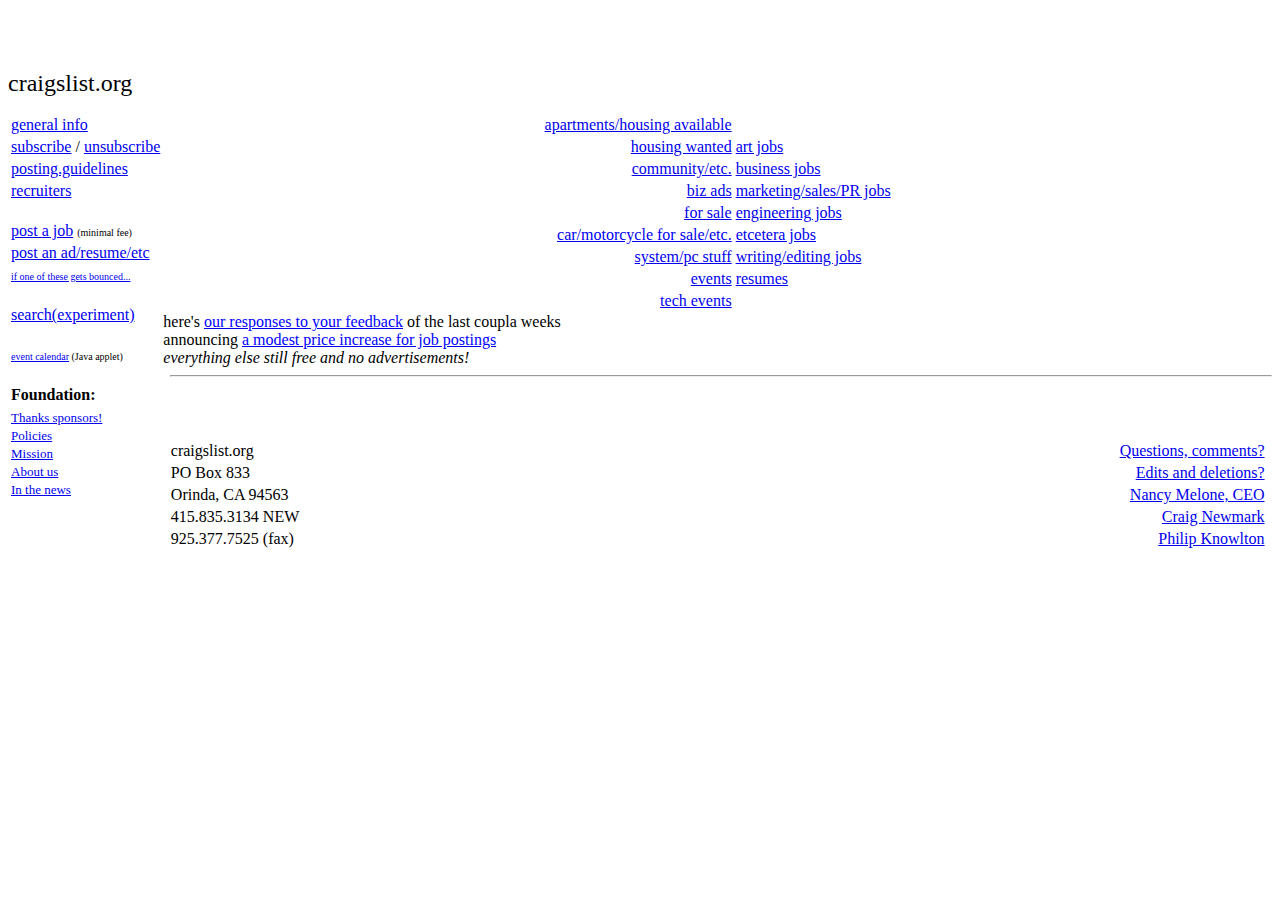
==== index.html @ 9a5ce1df "Update index.html" ====
<!DOCTYPE html>
<html lang = "en">
<head>
<title> craigslist - April 23, 1999 </title>
<meta charset = "utf-8">
<meta content = "width = device - width, initial-scale = 1">
<style>
nav {
  float: left;
  width: 15%;
  height: 300px;
  padding: 0px;
}

article {
  float: center;
  width: 85%;
  height: 300px;
}
  
footer {
  padding: 10px;
  text-align: center;
}
  
</style>
</head>
<body>
<section>
  
  <header>
    <p>
      <br><br><br>
      <font size="5"> craigslist.org </font>
    </p>
  </header>
  
  <table align="left">
    <font color="blue">
      <tr><td><a href="https://web.archive.org/web/19990429120822/http://www.craigslist.com/general.htm">general info</a></tr></td>
      <tr><td><a href="https://web.archive.org/web/19990429144845/http://www.craigslist.com/subscribe.htm">subscribe</a> / 
          <a href="https://web.archive.org/web/19990203155651/http://www.craigslist.com/unsubscb.htm">unsubscribe</a></tr></td>
      <tr><td><a href="https://web.archive.org/web/19990429122824/http://www.craigslist.com/guidelines.htm">posting.guidelines</a></tr></td>
      <tr><td><a href="https://web.archive.org/web/19990508122535/http://www.craigslist.com/for.recruiters.htm">recruiters</a></tr></td>
      <tr><td><br><a href="https://web.archive.org/web/19990423103622/mailto:postings@listfoundation.org?&Subject=(type-of-job%20job)%20enter%20here%20the%20kind%20of%20job">post a job</a> <font size="1">(minimal fee)</font></tr></td>
      <tr><td><a href="https://web.archive.org/web/20130206194650/http://craigslist.org/cgi-bin/formProcessor.pl?formName=freePostingForm">post an ad/resume/etc</a></tr></td>
      <tr><td><a href="https://web.archive.org/web/19990423103622/http://www.craigslist.com/ifMailGetsBounced.html"><font size="1">if one of these gets bounced...</font></a></tr></td>
      <tr><td><br><a href="https://web.archive.org/web/19990417213523/http://www.craigslist.com/wgindex.html">search(experiment)</a></tr></td> 
      <tr><td><br><font size="1"><a href="https://web.archive.org/web/19990424073820/http://www.craigslist.com/cal.html">event calendar</a>
          <font color="black">(Java applet)</font></font><br></tr></td>
   
    
    <tr><td><br><b>Foundation:</b>
      <font color="blue">
        <tr><td><a href="https://web.archive.org/web/19990417191248/http://www.craigslist.com/sponsors.htm"><font size="2">Thanks sponsors!</a>
        <br><a href="https://web.archive.org/web/19990417163523/http://www.craigslist.com/policies.htm"><font size="2">Policies</a>
        <br><a href="https://web.archive.org/web/19990417153859/http://www.craigslist.com/mission.htm"><font size="2">Mission</a>
        <br><a href="https://web.archive.org/web/19990423111237/http://www.craigslist.com/aboutus.htm"><font size="2">About us</a>
        <br><a href="https://web.archive.org/web/19990417172303/http://www.craigslist.com/press.htm"><font size="2">In the news</a></tr></td>
      </font></font>
  </table>
  
    <table float="center" align="center">
      <font size="4" color="blue">
      <tr>
        <td align="right"><a href="#">apartments/housing available</a></td>
      </tr>
      <tr>
        <td align="right"><a href="#">housing wanted</a></td>
        <td><a href="#">art jobs</a></td>
      </tr>
      <tr>
        <td align="right"><a href="#">community/etc.</a></td>
        <td><a href="#">business jobs</a></td>
      </tr>
      <tr>
        <td align="right"><a href="#">biz ads</a></td>
        <td><a href="#">marketing/sales/PR jobs</a></td>
      </tr>
      <tr>
        <td align="right"><a href="#">for sale</a></td>
        <td><a href="#">engineering jobs</a></td>
      </tr>
      <tr>
        <td align="right"><a href="#">car/motorcycle for sale/etc.</a></td>
        <td><a href="#">etcetera jobs</a></td>
      </tr>
      <tr>
        <td align="right"><a href="#">system/pc stuff</a></td>
        <td><a href="#">writing/editing jobs</a></td>
      </tr>
      <tr>
        <td align="right"><a href="#">events</a></td>
        <td><a href="#">resumes</a></td>
      </tr>
      <tr>
        <td align="right"><a href="#">tech events</a></td>
      </tr>
      </font></font>
    </table>
       <font size="3" color="black">
        here's <a href="#"><font color="blue">our responses to your feedback</a></font> of the last coupla weeks
        <br> announcing <a href="#"><font color="blue">a modest price increase for job postings</a></font>
        <br><i>everything else still free and no advertisements!</i>
        </font></font>
      
 
  <hr width ="87%" align="right">
  <table float="center" width ="87%" align="center" valign="top"> 
    <font size="2">
    <tr><td align="left">craigslist.org </td>
        <td align="right"><a href="https://web.archive.org/web/19990420092718/http://www.listfoundation.org/">Questions, comments?</a></td>
    </tr>
    <tr><td align="left"> PO Box 833 </td>
        <td align="right"><a href="https://web.archive.org/web/19990829204549/http://www.listfoundation.org/editsAndDeletions.html">Edits and deletions?</a></td>
    </tr>
    <tr><td align="left"> Orinda, CA 94563 </td>
        <br><td align="right"><a href="https://web.archive.org/web/19981212025732/http://www.i-intl.com/">Nancy Melone, CEO</a></td>
    </tr>
    <tr><td align="left"> 415.835.3134 NEW </td>
        <br><td align="right"><a href="https://web.archive.org/web/19990422114752/http://www.cnewmark.com/">Craig Newmark</a></td>
    </tr>
    <tr><td align="left"> 925.377.7525 (fax) </td>
        <br><td align="right"><a href="https://web.archive.org/web/19990421042834/http://www.nbn.com/">Philip Knowlton</a></td>
    </tr>
    </font>
  </table>

</body>
</html>
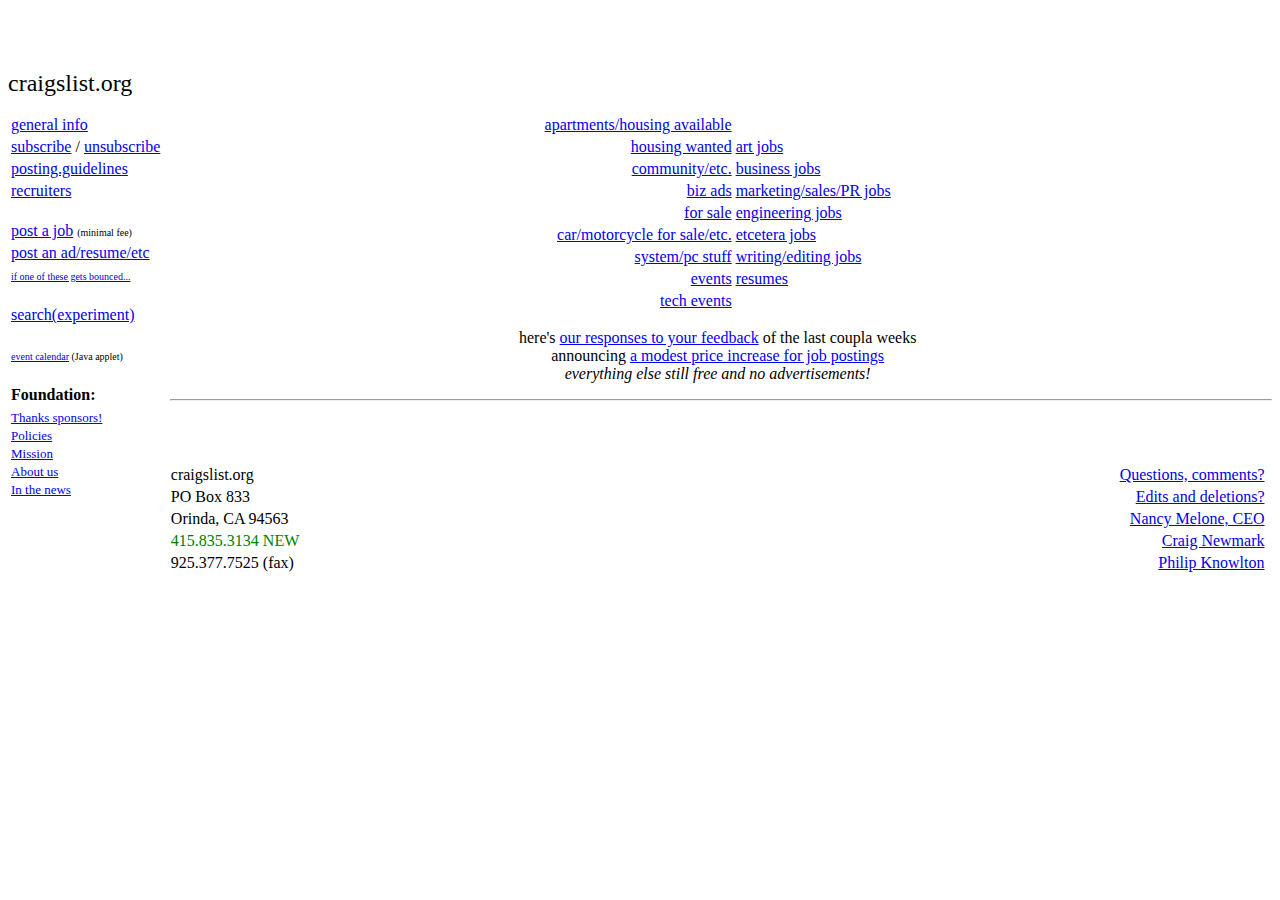
==== commit fb1ad34d: "Update index.html" ====
--- a/index.html
+++ b/index.html
@@ -98,11 +98,13 @@
       </tr>
       </font></font>
     </table>
+        <p float="center" align="center">
        <font size="3" color="black">
         here's <a href="#"><font color="blue">our responses to your feedback</a></font> of the last coupla weeks
         <br> announcing <a href="#"><font color="blue">a modest price increase for job postings</a></font>
         <br><i>everything else still free and no advertisements!</i>
         </font></font>
+</p>
       
  
   <hr width ="87%" align="right">
@@ -117,7 +119,7 @@
     <tr><td align="left"> Orinda, CA 94563 </td>
         <br><td align="right"><a href="https://web.archive.org/web/19981212025732/http://www.i-intl.com/">Nancy Melone, CEO</a></td>
     </tr>
-    <tr><td align="left"> 415.835.3134 NEW </td>
+      <tr><td align="left"> <font color="green"> 415.835.3134 NEW </font></td>
         <br><td align="right"><a href="https://web.archive.org/web/19990422114752/http://www.cnewmark.com/">Craig Newmark</a></td>
     </tr>
     <tr><td align="left"> 925.377.7525 (fax) </td>
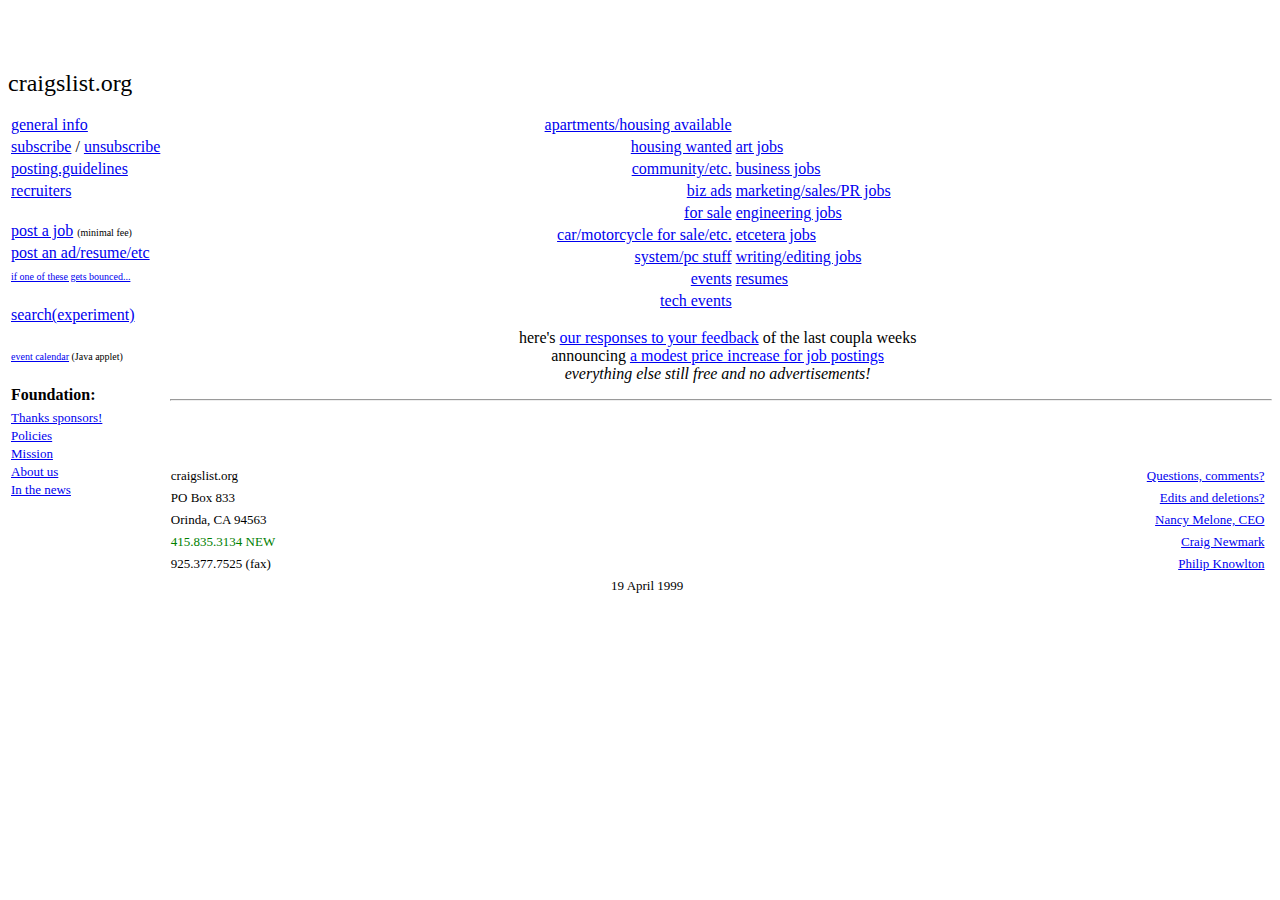
==== commit a163162c: "Update index.html" ====
--- a/index.html
+++ b/index.html
@@ -4,26 +4,6 @@
 <title> craigslist - April 23, 1999 </title>
 <meta charset = "utf-8">
 <meta content = "width = device - width, initial-scale = 1">
-<style>
-nav {
-  float: left;
-  width: 15%;
-  height: 300px;
-  padding: 0px;
-}
-
-article {
-  float: center;
-  width: 85%;
-  height: 300px;
-}
-  
-footer {
-  padding: 10px;
-  text-align: center;
-}
-  
-</style>
 </head>
 <body>
 <section>
@@ -103,28 +83,28 @@
         here's <a href="#"><font color="blue">our responses to your feedback</a></font> of the last coupla weeks
         <br> announcing <a href="#"><font color="blue">a modest price increase for job postings</a></font>
         <br><i>everything else still free and no advertisements!</i>
-        </font></font>
+       
 </p>
       
  
   <hr width ="87%" align="right">
   <table float="center" width ="87%" align="center" valign="top"> 
-    <font size="2">
-    <tr><td align="left">craigslist.org </td>
-        <td align="right"><a href="https://web.archive.org/web/19990420092718/http://www.listfoundation.org/">Questions, comments?</a></td>
+    <tr><td align="left"><font size="2">craigslist.org  </font></td>
+        <td align="right"><a href="https://web.archive.org/web/19990420092718/http://www.listfoundation.org/"><font size="2">Questions, comments?</font></a></td>
     </tr>
-    <tr><td align="left"> PO Box 833 </td>
-        <td align="right"><a href="https://web.archive.org/web/19990829204549/http://www.listfoundation.org/editsAndDeletions.html">Edits and deletions?</a></td>
+    <tr><td align="left"><font size="2"> PO Box 833 </font> </td>
+        <td align="right"><a href="https://web.archive.org/web/19990829204549/http://www.listfoundation.org/editsAndDeletions.html"><font size="2">Edits and deletions?</font></a></td>
     </tr>
-    <tr><td align="left"> Orinda, CA 94563 </td>
-        <br><td align="right"><a href="https://web.archive.org/web/19981212025732/http://www.i-intl.com/">Nancy Melone, CEO</a></td>
+    <tr><td align="left"><font size="2"> Orinda, CA 94563  </font></td>
+        <br><td align="right"><a href="https://web.archive.org/web/19981212025732/http://www.i-intl.com/"><font size="2">Nancy Melone, CEO</font></a></td>
     </tr>
-      <tr><td align="left"> <font color="green"> 415.835.3134 NEW </font></td>
-        <br><td align="right"><a href="https://web.archive.org/web/19990422114752/http://www.cnewmark.com/">Craig Newmark</a></td>
+      <tr><td align="left"> <font color="green" size="2"> 415.835.3134 NEW  </font></font></td>
+        <br><td align="right"><a href="https://web.archive.org/web/19990422114752/http://www.cnewmark.com/"><font size="2">Craig Newmark</font></a></td>
     </tr>
-    <tr><td align="left"> 925.377.7525 (fax) </td>
-        <br><td align="right"><a href="https://web.archive.org/web/19990421042834/http://www.nbn.com/">Philip Knowlton</a></td>
+    <tr><td align="left"><font size="2"> 925.377.7525 (fax)  </font></td>
+        <br><td align="right"><a href="https://web.archive.org/web/19990421042834/http://www.nbn.com/"><font size="2">Philip Knowlton</font></a></td>
     </tr>
+    <tr><td align="right"><font size="2"> 19 April 1999 </font></td></tr>
     </font>
   </table>
 
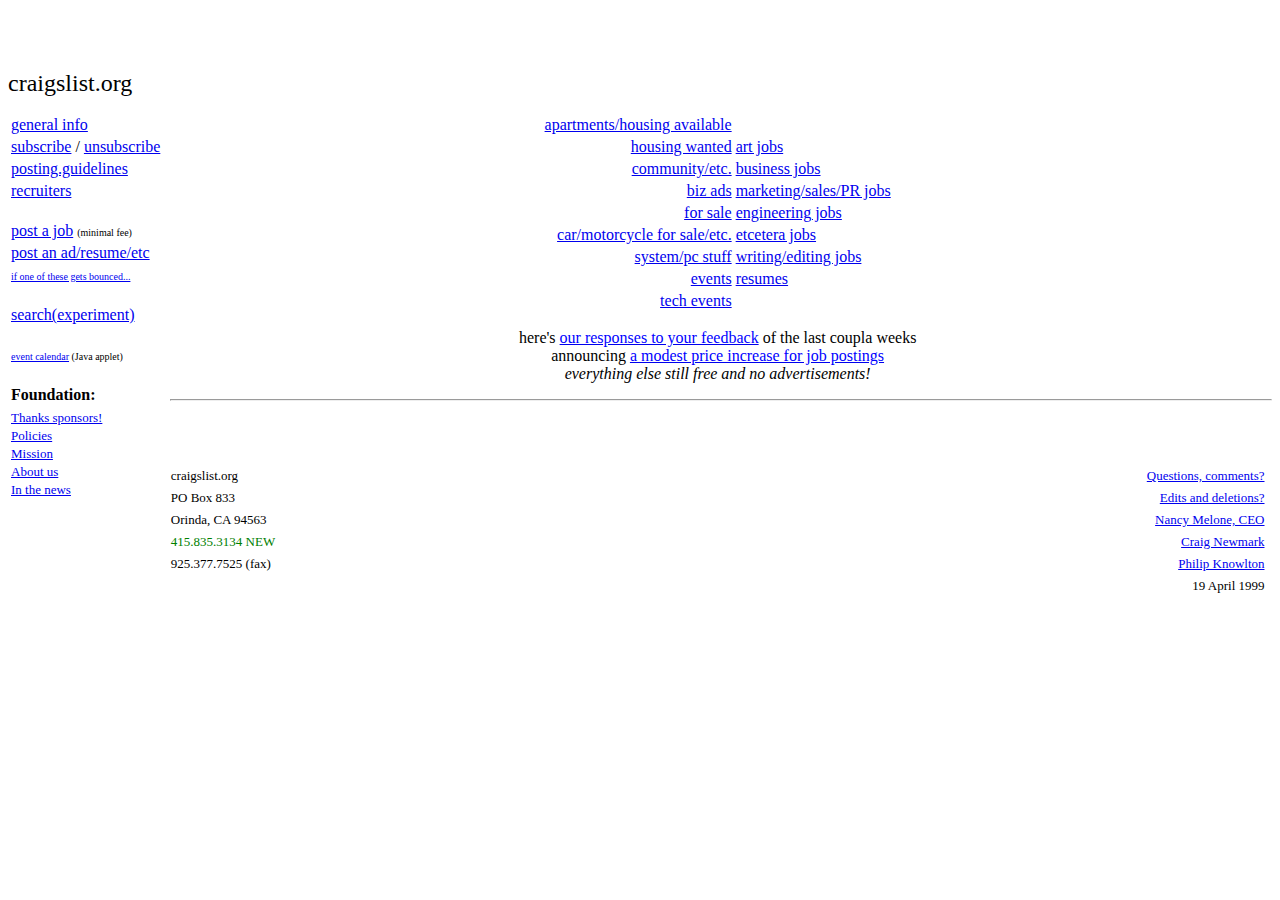
==== commit 87701d96: "Update index.html" ====
--- a/index.html
+++ b/index.html
@@ -104,7 +104,7 @@
     <tr><td align="left"><font size="2"> 925.377.7525 (fax)  </font></td>
         <br><td align="right"><a href="https://web.archive.org/web/19990421042834/http://www.nbn.com/"><font size="2">Philip Knowlton</font></a></td>
     </tr>
-    <tr><td align="right"><font size="2"> 19 April 1999 </font></td></tr>
+      <tr><td></td><td align="right"><font size="2"> 19 April 1999 </font></td></tr>
     </font>
   </table>
 
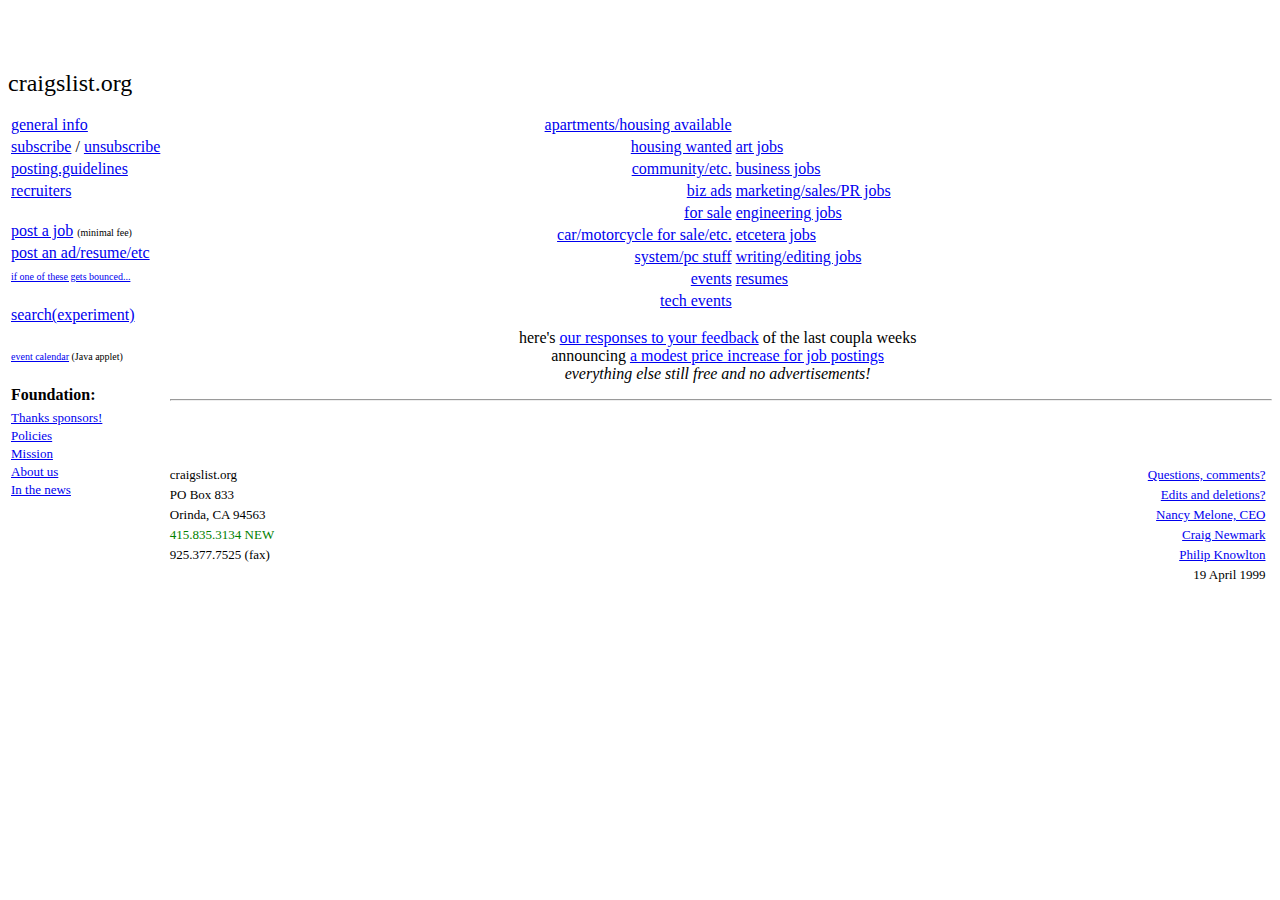
==== commit b8a0611c: "Update index.html" ====
--- a/index.html
+++ b/index.html
@@ -88,7 +88,7 @@
       
  
   <hr width ="87%" align="right">
-  <table float="center" width ="87%" align="center" valign="top"> 
+  <table float="center" width ="87%" align="center" valign="top" border="0" cellpadding="0"> 
     <tr><td align="left"><font size="2">craigslist.org  </font></td>
         <td align="right"><a href="https://web.archive.org/web/19990420092718/http://www.listfoundation.org/"><font size="2">Questions, comments?</font></a></td>
     </tr>
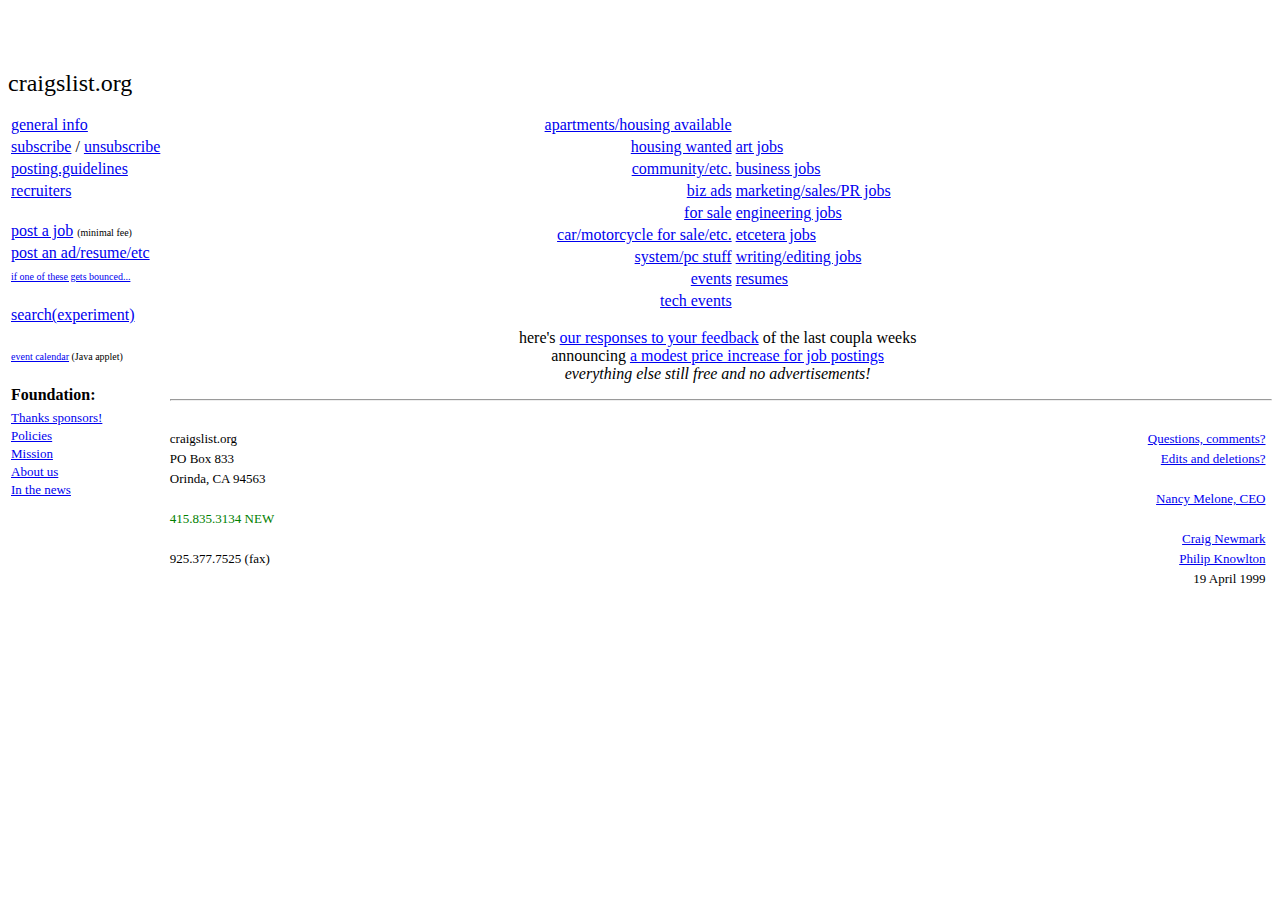
==== commit d9d6e423: "Update index.html" ====
--- a/index.html
+++ b/index.html
@@ -95,11 +95,12 @@
     <tr><td align="left"><font size="2"> PO Box 833 </font> </td>
         <td align="right"><a href="https://web.archive.org/web/19990829204549/http://www.listfoundation.org/editsAndDeletions.html"><font size="2">Edits and deletions?</font></a></td>
     </tr>
-    <tr><td align="left"><font size="2"> Orinda, CA 94563  </font></td>
-        <br><td align="right"><a href="https://web.archive.org/web/19981212025732/http://www.i-intl.com/"><font size="2">Nancy Melone, CEO</font></a></td>
+    <tr><td align="left"><font size="2"> Orinda, CA 94563  </font></td></tr>
+    <tr><td></td>
+        <td align="right"><a href="https://web.archive.org/web/19981212025732/http://www.i-intl.com/"><font size="2">Nancy Melone, CEO</font></a></td>
     </tr>
-      <tr><td align="left"> <font color="green" size="2"> 415.835.3134 NEW  </font></font></td>
-        <br><td align="right"><a href="https://web.archive.org/web/19990422114752/http://www.cnewmark.com/"><font size="2">Craig Newmark</font></a></td>
+    <tr><td align="left"> <font color="green" size="2"> 415.835.3134 NEW  </font></font></td></tr>
+      <tr><td></td><td align="right"><a href="https://web.archive.org/web/19990422114752/http://www.cnewmark.com/"><font size="2">Craig Newmark</font></a></td>
     </tr>
     <tr><td align="left"><font size="2"> 925.377.7525 (fax)  </font></td>
         <br><td align="right"><a href="https://web.archive.org/web/19990421042834/http://www.nbn.com/"><font size="2">Philip Knowlton</font></a></td>
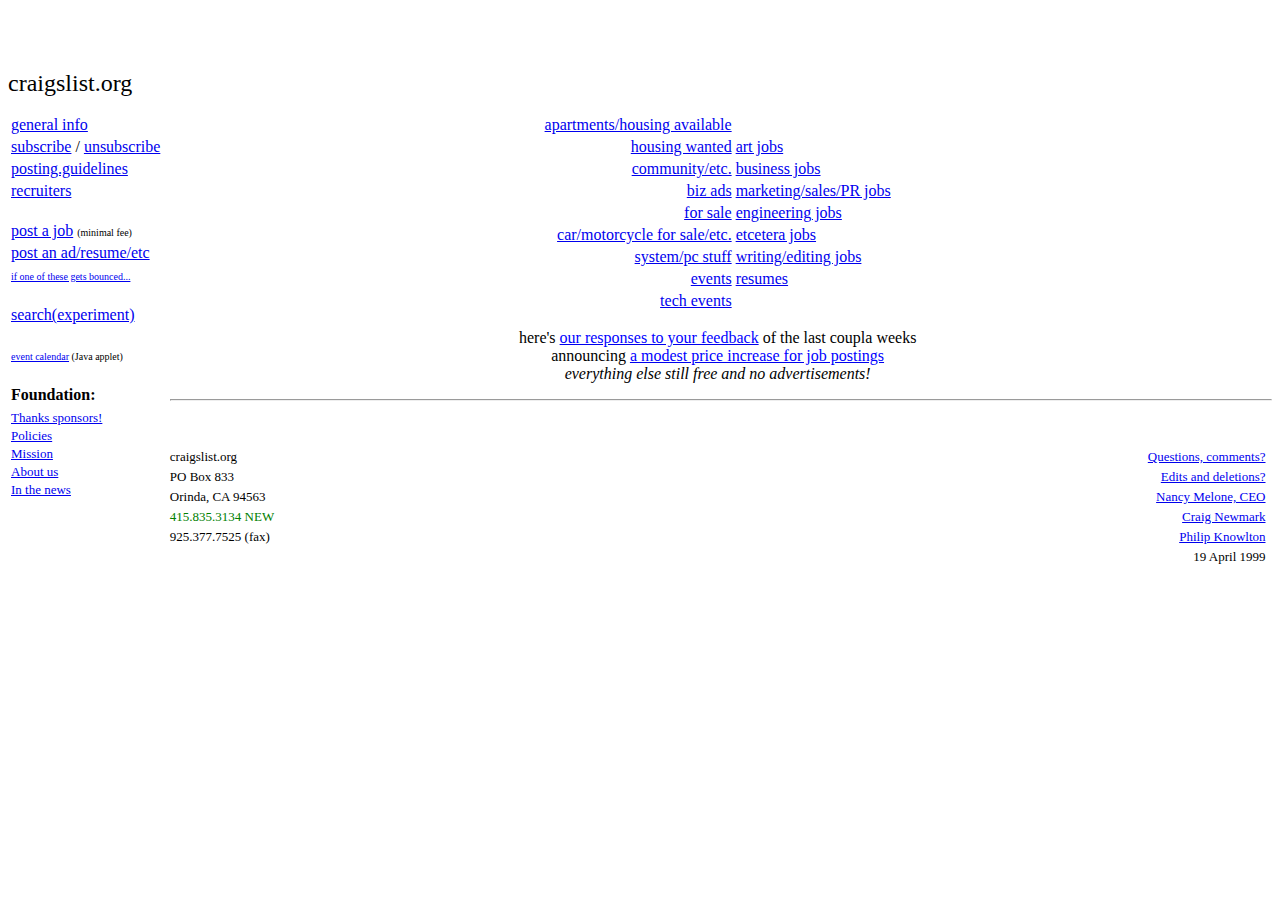
==== commit 3134e149: "Update index.html" ====
--- a/index.html
+++ b/index.html
@@ -95,12 +95,11 @@
     <tr><td align="left"><font size="2"> PO Box 833 </font> </td>
         <td align="right"><a href="https://web.archive.org/web/19990829204549/http://www.listfoundation.org/editsAndDeletions.html"><font size="2">Edits and deletions?</font></a></td>
     </tr>
-    <tr><td align="left"><font size="2"> Orinda, CA 94563  </font></td></tr>
-    <tr><td></td>
-        <td align="right"><a href="https://web.archive.org/web/19981212025732/http://www.i-intl.com/"><font size="2">Nancy Melone, CEO</font></a></td>
+    <tr><td align="left"><font size="2"> Orinda, CA 94563  </font></td>
+        <br><td align="right"><a href="https://web.archive.org/web/19981212025732/http://www.i-intl.com/"><font size="2">Nancy Melone, CEO</font></a></td>
     </tr>
-    <tr><td align="left"> <font color="green" size="2"> 415.835.3134 NEW  </font></font></td></tr>
-      <tr><td></td><td align="right"><a href="https://web.archive.org/web/19990422114752/http://www.cnewmark.com/"><font size="2">Craig Newmark</font></a></td>
+    <tr><td align="left"> <font color="green" size="2"> 415.835.3134 NEW  </font></font></td>
+        <td align="right"><a href="https://web.archive.org/web/19990422114752/http://www.cnewmark.com/"><font size="2">Craig Newmark</font></a></td>
     </tr>
     <tr><td align="left"><font size="2"> 925.377.7525 (fax)  </font></td>
         <br><td align="right"><a href="https://web.archive.org/web/19990421042834/http://www.nbn.com/"><font size="2">Philip Knowlton</font></a></td>
